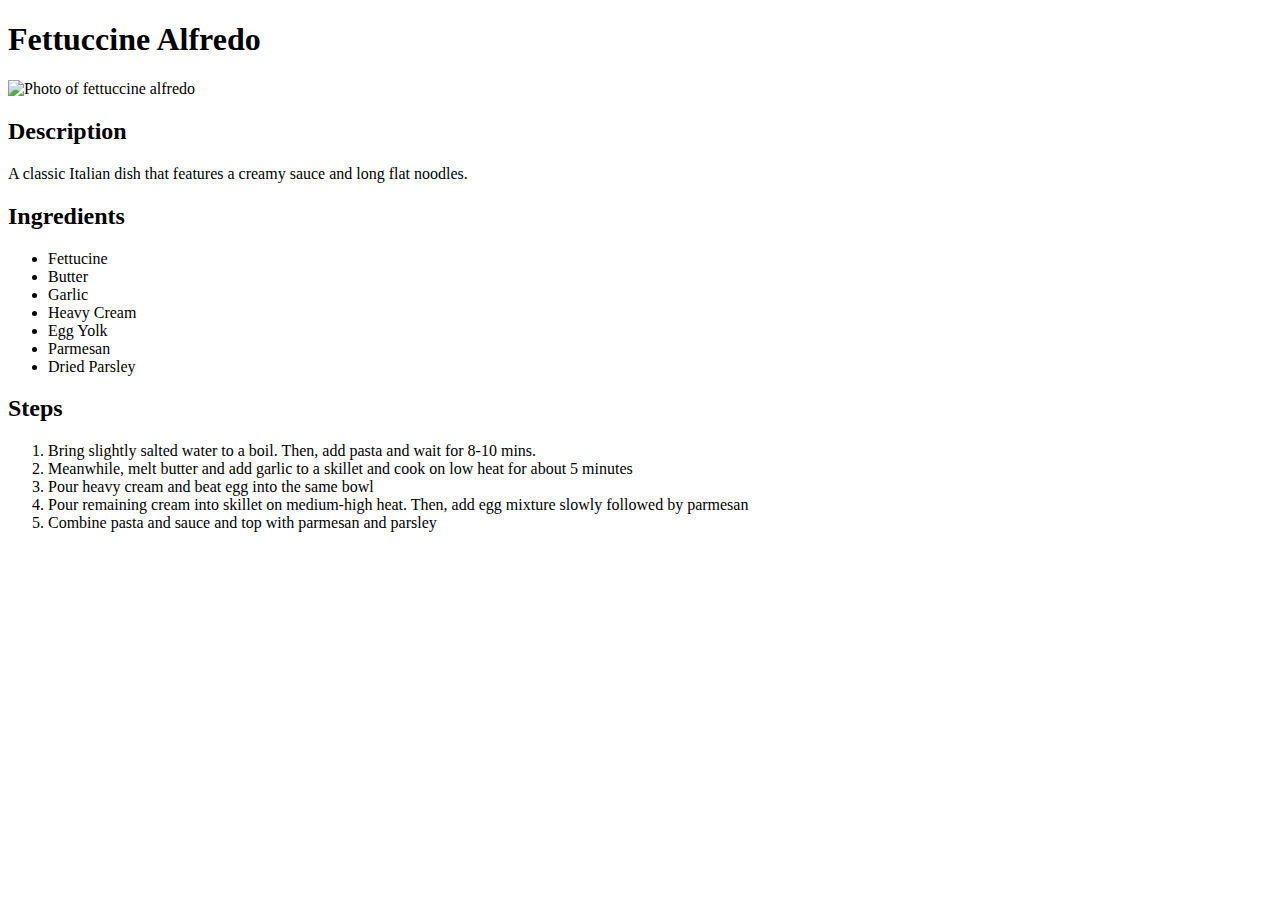
==== recipes/alfredo.html @ 23682437 "Add index.html and recipe pages" ====
<!DOCTYPE html>
<html>
    <head>
        <meta charset="UTF-8">
        <meta name="viewport" content="width=device-width, initial-scale=1.0">
        <title>Fettuccine Alfredo</title>
    </head>
    <body>
        <h1>Fettuccine Alfredo</h1>
        <img alt="Photo of fettuccine alfredo" src="https://www.allrecipes.com/thmb/6c4VZig3mFyaOSKPMSf_FktFWdc=/750x0/filters:no_upscale():max_bytes(150000):strip_icc()/3396490-277330961760425aa92f219e5db56870.jpg">
        <h2>Description</h2>
        <p>A classic Italian dish that features a creamy sauce and long flat noodles.</p>
        <h2>Ingredients</h2>
        <ul>
            <li>Fettucine</li>
            <li>Butter</li>
            <li>Garlic</li>
            <li>Heavy Cream</li>
            <li>Egg Yolk</li>
            <li>Parmesan</li>
            <li>Dried Parsley</li>
        </ul>
        <h2>Steps</h2>
        <ol>
            <li>Bring slightly salted water to a boil. Then, add pasta and wait for 8-10 mins.</li>
            <li>Meanwhile, melt butter and add garlic to a skillet and cook on low heat for about 5 minutes</li>
            <li>Pour heavy cream and beat egg into the same bowl</li>
            <li>Pour remaining cream into skillet on medium-high heat. Then, add egg mixture slowly followed by parmesan</li>
            <li>Combine pasta and sauce and top with parmesan and parsley</li>
        </ol>
    </body>
</html>
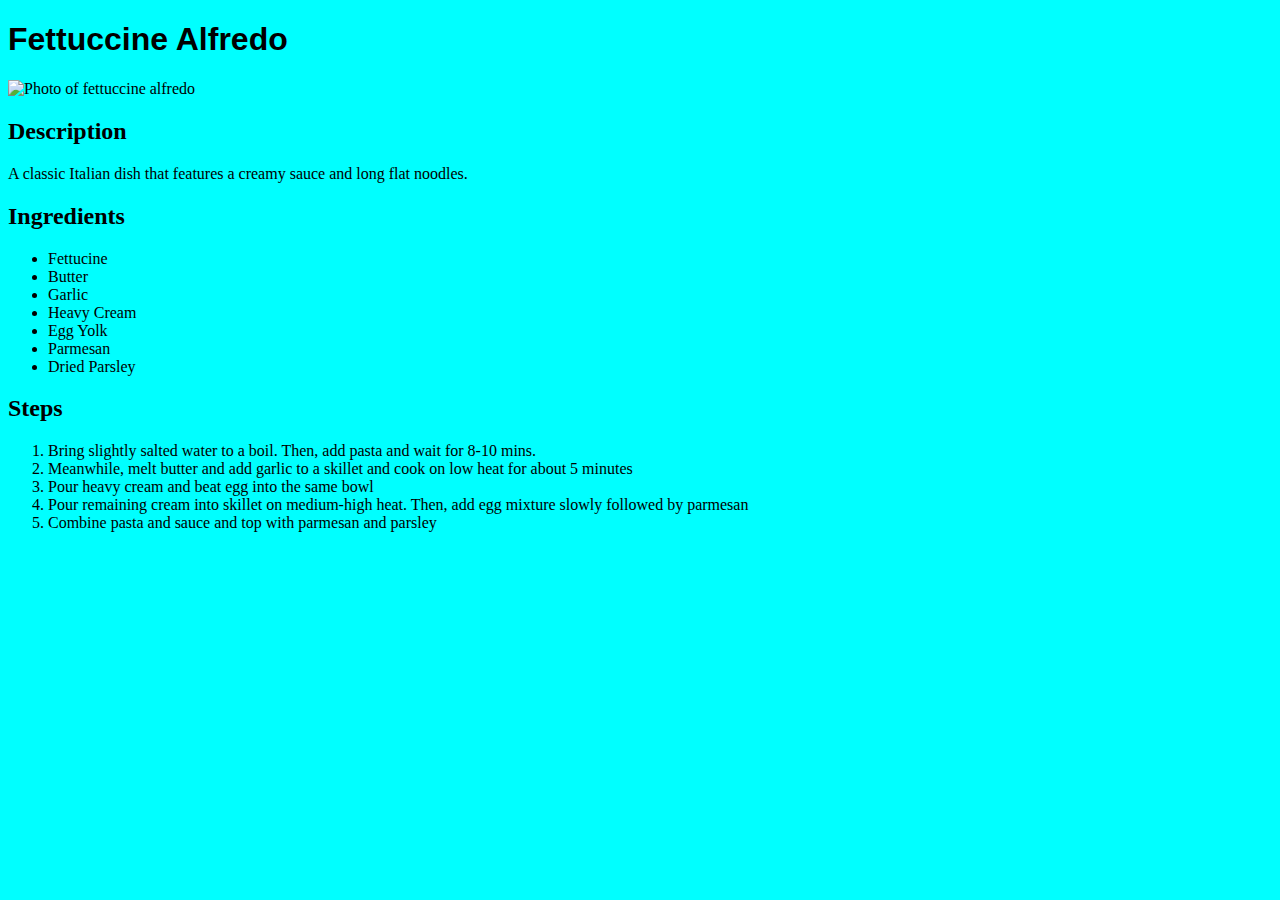
==== commit d1379ea7: "Add CSS" ====
--- a/recipes/alfredo.html
+++ b/recipes/alfredo.html
@@ -4,6 +4,7 @@
         <meta charset="UTF-8">
         <meta name="viewport" content="width=device-width, initial-scale=1.0">
         <title>Fettuccine Alfredo</title>
+        <link rel="stylesheet" href="../styles.css">
     </head>
     <body>
         <h1>Fettuccine Alfredo</h1>
--- a/styles.css
+++ b/styles.css
@@ -0,0 +1,20 @@
+a {
+    font-size: 20px;
+    color: black;
+    background-color: aquamarine;
+    font-family: Impact, Haettenschweiler, 'Arial Narrow Bold', sans-serif;
+}
+
+a:hover {
+    color: lightblue;
+}
+
+body {
+    height: 100%;
+    background: cyan;
+}
+
+h1 {
+    font-weight: 900;
+    font-family: Tahoma, sans-serif;
+}